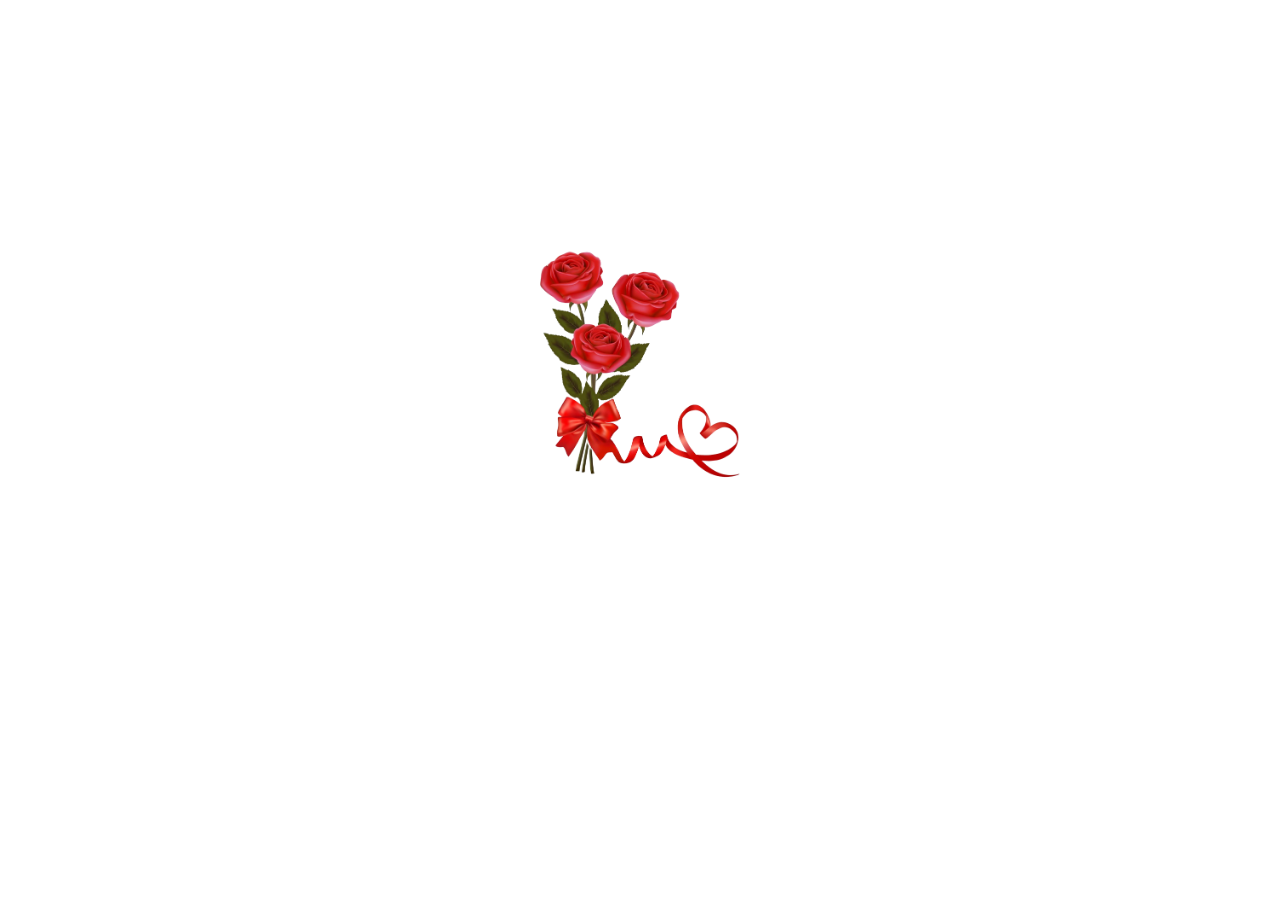
==== index.html @ d2fd49e7 "Update index.html" ====
<!DOCTYPE html>
<html lang="en">

<head>
    <meta charset="UTF-8">
    <meta name="viewport" content="width=device-width, initial-scale=1.0">
    <title>Rose Day Special</title>
    <style>
        body {
            font-family:'Times New Roman', Times, serif;
            background-image: url('bg1.jpg');
            background-repeat: no-repeat;
            background-size: cover;
            margin: 0;
            padding: 0;
            overflow: hidden;
        }

        #roseContainer {
            text-align: center;
            position: absolute;
            top: 50%;
            left: 50%;
            transform: translate(-50%, -50%);
        }

        #rose {
            width: 200px;
            height: auto;
            margin-bottom: 20px;
            animation: bloom 2s ease-in-out infinite;
        }

        h1 {
            text-align: center;
            color: #ff0267;
            opacity: 0;
            animation: fadeInUp 2s forwards;
        }

        button {
            padding: 10px 20px;
            font-size: 16px;
            background-color: #ff4081; /* Custom color, you can change it */
            color: #fff;
            border: none;
            border-radius: 5px;
            cursor: pointer;
            opacity: 0;
            animation: fadeInUp 1s 1s forwards; /* Delay the button animation by 1 second */
        }

        @keyframes bloom {
            0%, 100% {
                transform: scale(1);
            }

            50% {
                transform: scale(1.2);
            }
        }

        @keyframes fadeInUp {
            to {
                opacity: 1;
                transform: translateY(0);
            }
        }
    </style>
</head>

<body>
    
    <h1>Happy Rose <br>Day!</h1>
    <div id="roseContainer">
        <img id="rose" src="rose.png" alt="Rose"><br><br><br><br><br><br><br>
        <button onclick="proceedToNextPage()">Proceed to Next Page</button>
    </div>

    <script>
        function proceedToNextPage() {
            // Redirect to the next page
            window.location.href = 'rose.html'; // Replace 'next_page.html' with the actual file name
        }
    </script>
</body>

</html>
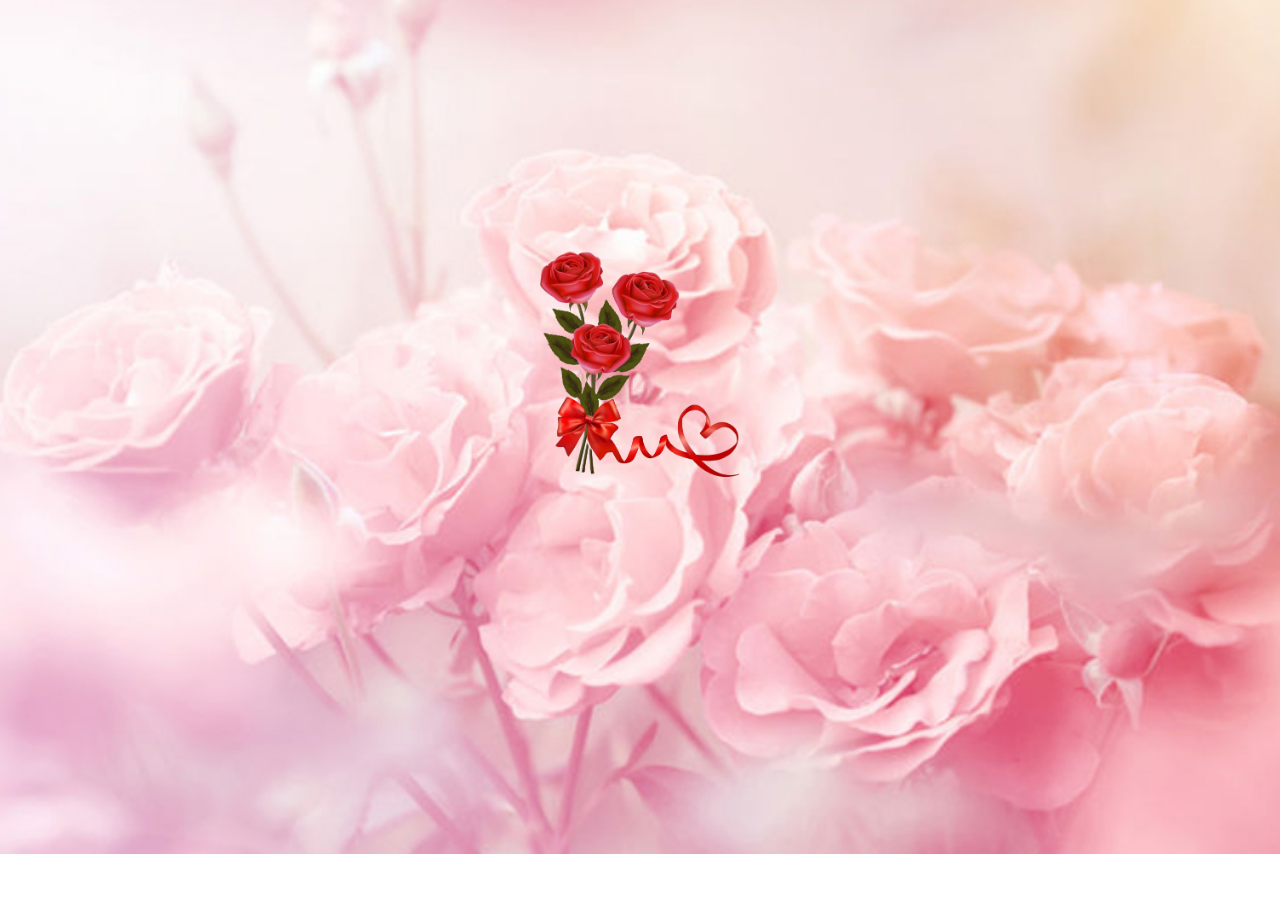
==== commit b6a337f2: "Update index.html" ====
--- a/index.html
+++ b/index.html
@@ -10,7 +10,7 @@
             font-family:'Times New Roman', Times, serif;
             background-image: url('bg1.jpg');
             background-repeat: no-repeat;
-            background-size: cover;
+            background-size: 100%;
             margin: 0;
             padding: 0;
             overflow: hidden;
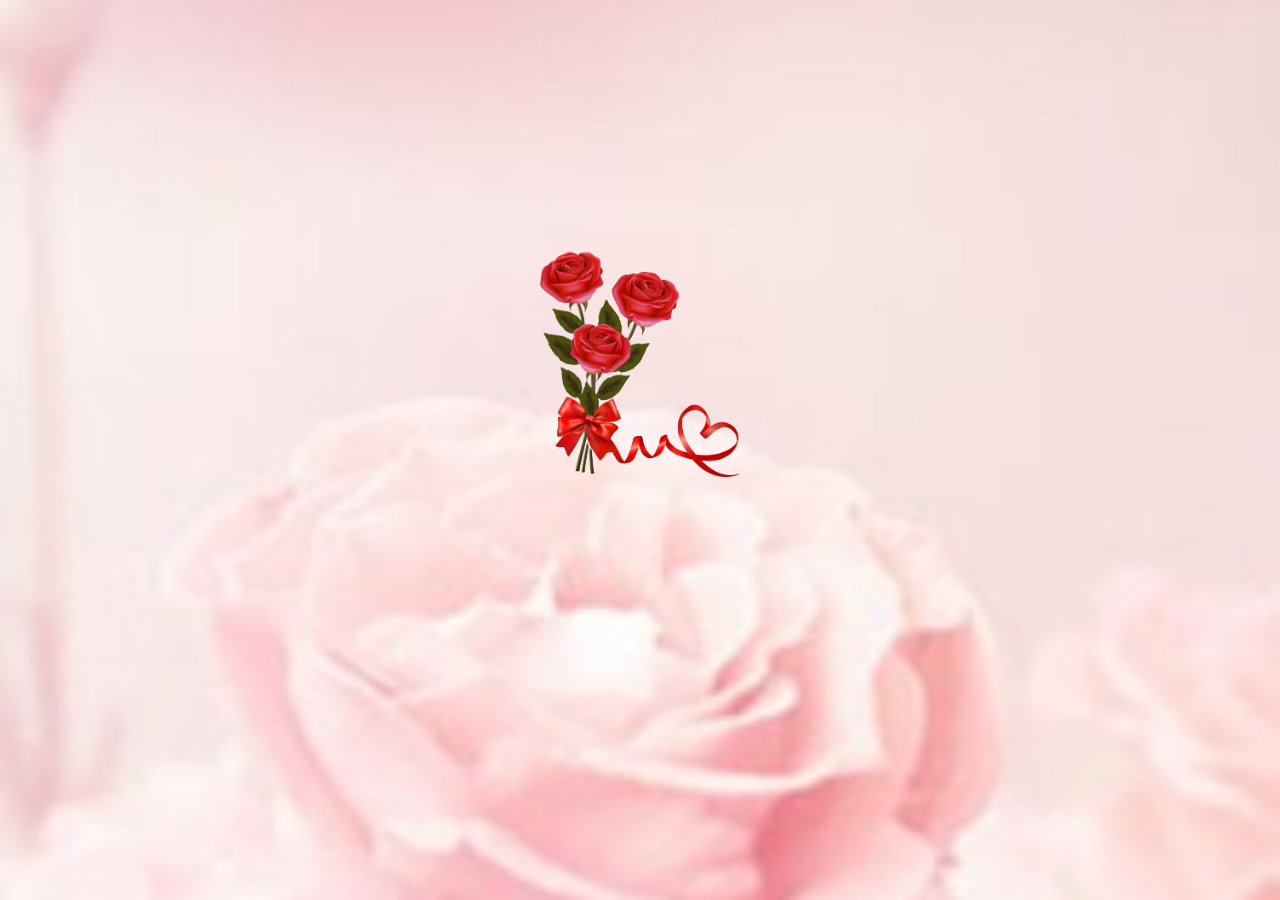
==== commit 8663047c: "Update index.html" ====
--- a/index.html
+++ b/index.html
@@ -10,7 +10,7 @@
             font-family:'Times New Roman', Times, serif;
             background-image: url('bg1.jpg');
             background-repeat: no-repeat;
-            background-size: 100%;
+            background-size: cover;
             margin: 0;
             padding: 0;
             overflow: hidden;
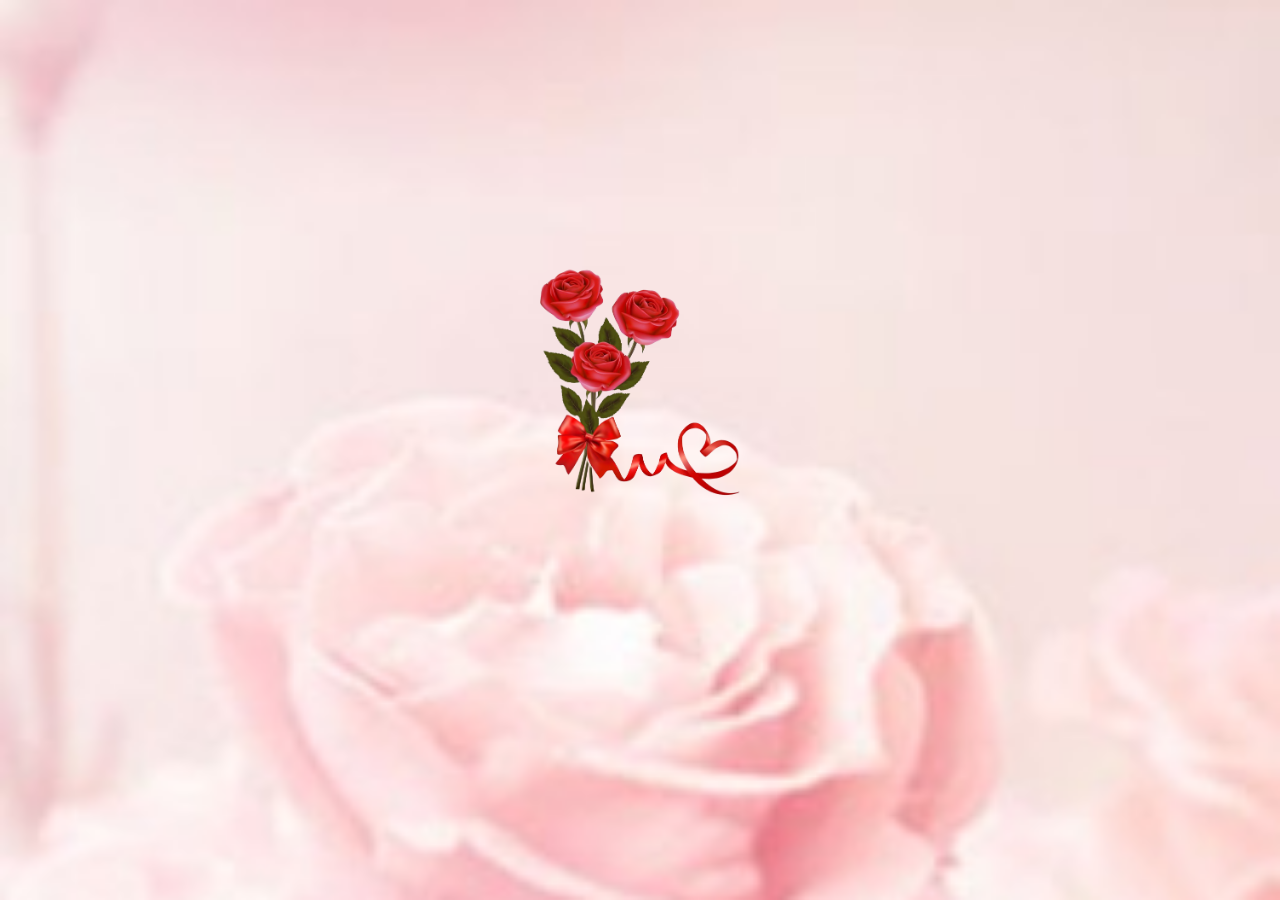
==== commit 8b521855: "Update index.html" ====
--- a/index.html
+++ b/index.html
@@ -73,7 +73,7 @@
     
     <h1>Happy Rose <br>Day!</h1>
     <div id="roseContainer">
-        <img id="rose" src="rose.png" alt="Rose"><br><br><br><br><br><br><br>
+        <img id="rose" src="rose.png" alt="Rose"><br><br><br><br><br>
         <button onclick="proceedToNextPage()">Proceed to Next Page</button>
     </div>
 
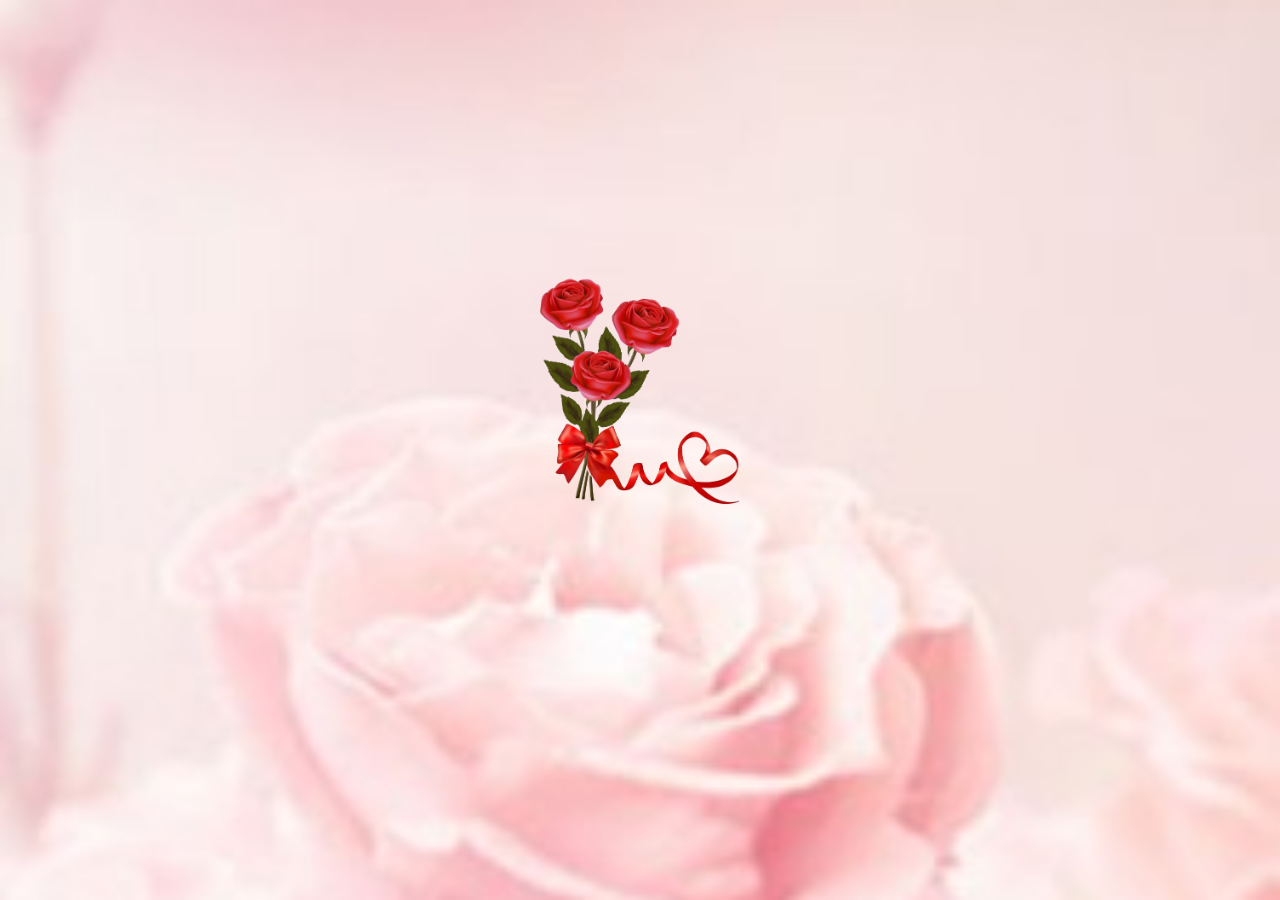
==== commit 813ee608: "Update index.html" ====
--- a/index.html
+++ b/index.html
@@ -73,7 +73,7 @@
     
     <h1>Happy Rose <br>Day!</h1>
     <div id="roseContainer">
-        <img id="rose" src="rose.png" alt="Rose"><br><br><br><br><br>
+        <img id="rose" src="rose.png" alt="Rose"><br><br><br><br>
         <button onclick="proceedToNextPage()">Proceed to Next Page</button>
     </div>
 
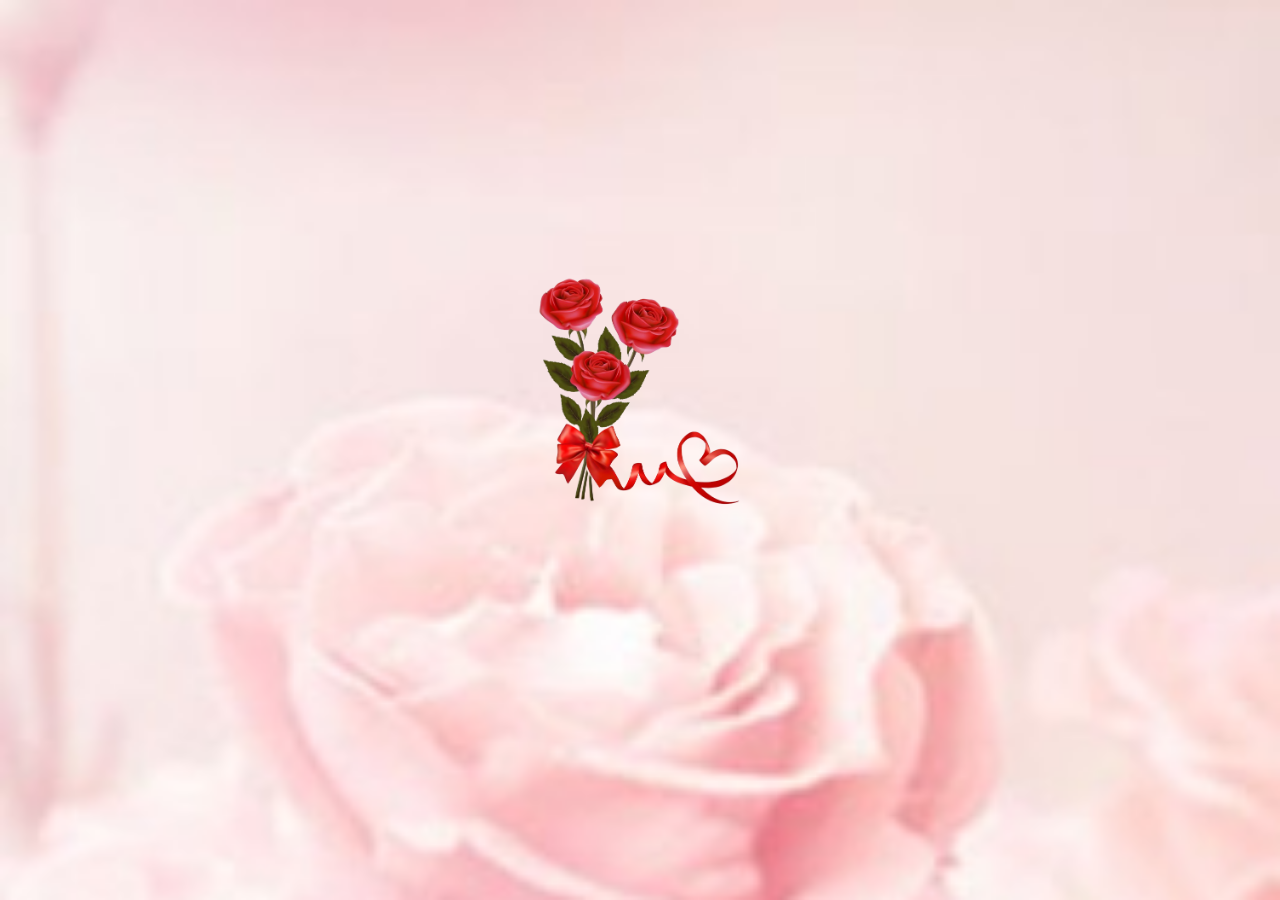
==== commit caa44e61: "Update index.html" ====
--- a/index.html
+++ b/index.html
@@ -74,7 +74,7 @@
     <h1>Happy Rose <br>Day!</h1>
     <div id="roseContainer">
         <img id="rose" src="rose.png" alt="Rose"><br><br><br><br>
-        <button onclick="proceedToNextPage()">Proceed to Next Page</button>
+        <button onclick="proceedToNextPage()">Baby Hit me but gently</button>
     </div>
 
     <script>
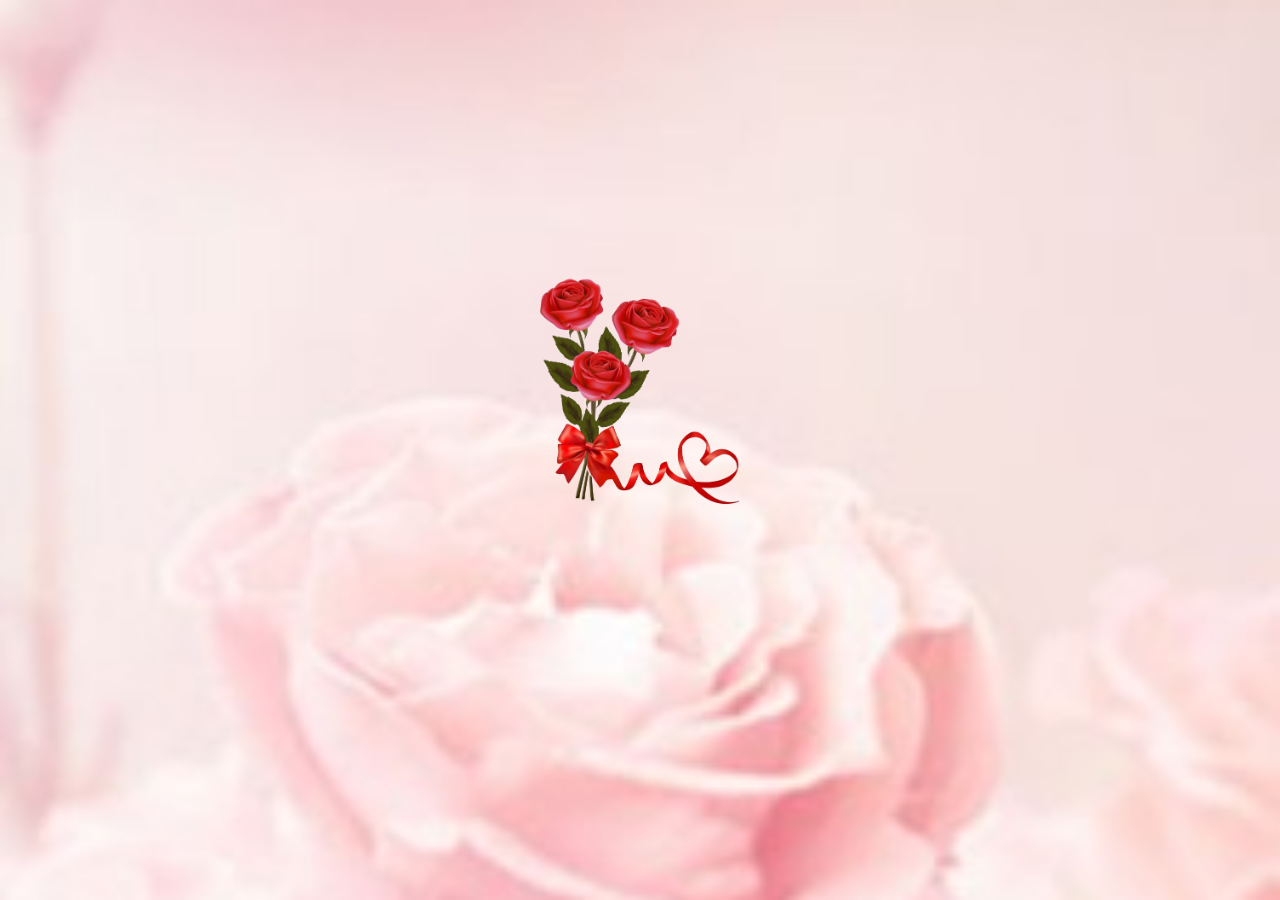
==== commit 0f7b10e1: "Update index.html" ====
--- a/index.html
+++ b/index.html
@@ -41,6 +41,8 @@
         button {
             padding: 10px 20px;
             font-size: 16px;
+            font-family: Georgia, 'Times New Roman', Times, serif;
+            font-weight: bold;
             background-color: #ff4081; /* Custom color, you can change it */
             color: #fff;
             border: none;
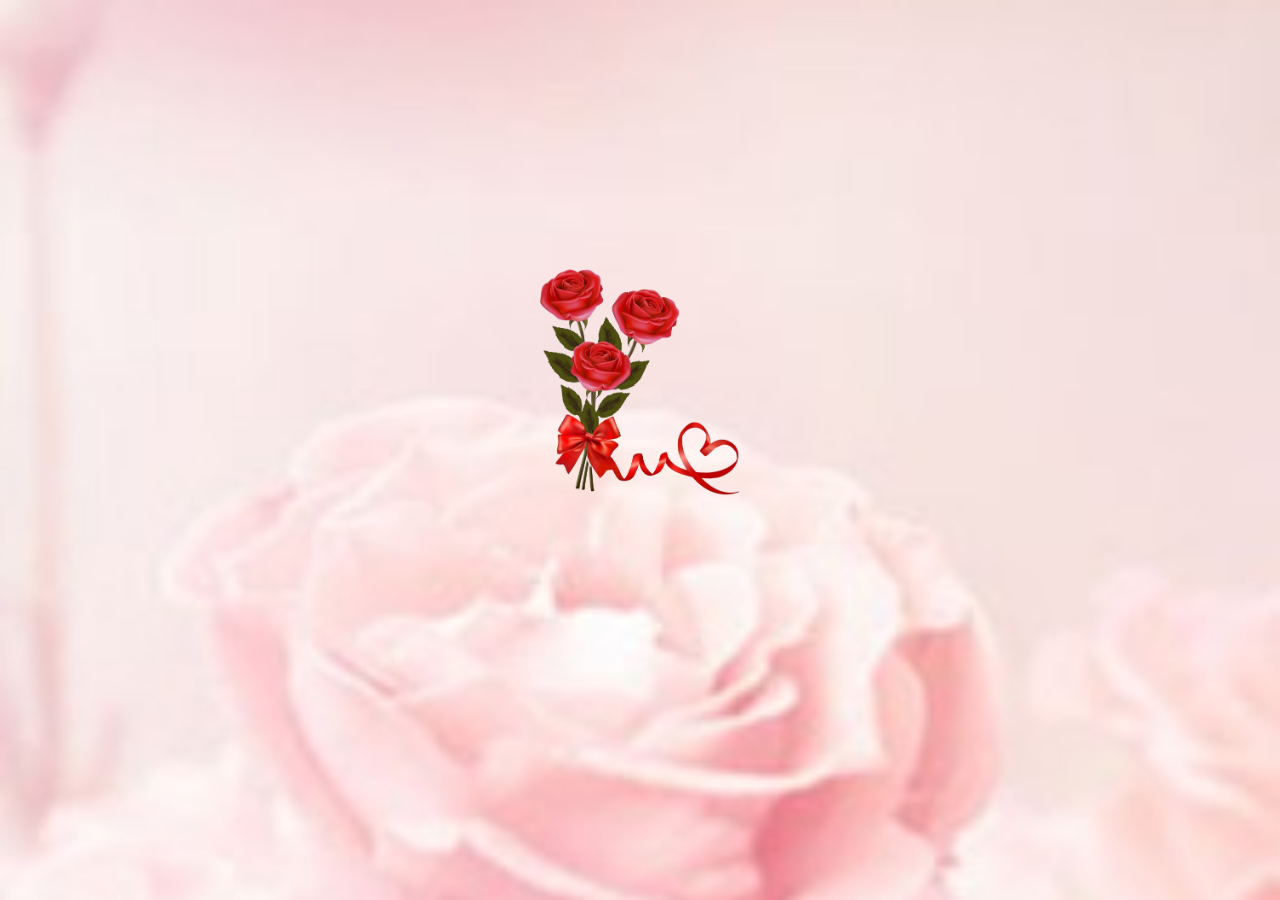
==== commit c652b173: "Update index.html" ====
--- a/index.html
+++ b/index.html
@@ -76,7 +76,7 @@
     <h1>Happy Rose <br>Day!</h1>
     <div id="roseContainer">
         <img id="rose" src="rose.png" alt="Rose"><br><br><br><br>
-        <button onclick="proceedToNextPage()">Baby Hit me but gently</button>
+        <button onclick="proceedToNextPage()">Baby Hit Me👊<br>but gently</button>
     </div>
 
     <script>
